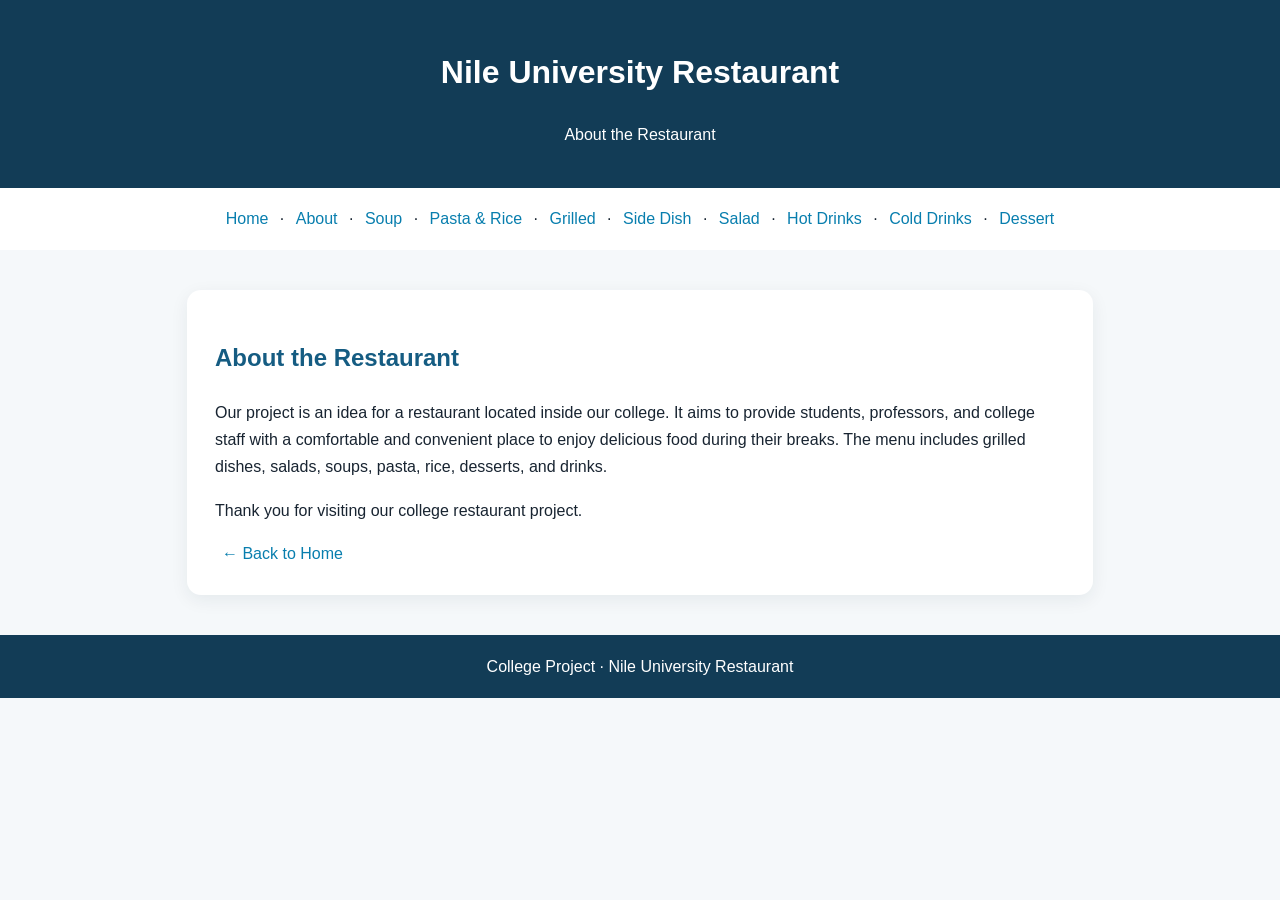
==== About.html @ 50bd56be "Add About the Restaurant menu page" ====
<!doctype html><html lang="en"><head><meta charset="utf-8"><meta name="viewport" content="width=device-width,initial-scale=1"><title>About the Restaurant | Nile University Restaurant</title><style>body{font-family:Arial,sans-serif;margin:0;background:#f5f8fa;color:#182431;line-height:1.7}header{background:#123c56;color:white;padding:24px;text-align:center}nav{background:white;padding:15px;text-align:center;line-height:2}a{color:#087eae;text-decoration:none;margin:0 7px}main{max-width:850px;margin:40px auto;padding:28px;background:white;border-radius:14px;box-shadow:0 5px 18px #142b3a12}h1,h2{color:#155c82}header h1{color:white}footer{text-align:center;background:#123c56;color:white;padding:18px;margin-top:40px}</style></head><body><header><h1>Nile University Restaurant</h1><p>About the Restaurant</p></header><nav><a href="Home.html">Home</a> · <a href="About.html">About</a> · <a href="Soup.html">Soup</a> · <a href="Pasta%20and%20Rice.html">Pasta & Rice</a> · <a href="Grilled.html">Grilled</a> · <a href="Side%20Dish.html">Side Dish</a> · <a href="Salad.html">Salad</a> · <a href="Hot%20Drinks.html">Hot Drinks</a> · <a href="Cold%20Drinks.html">Cold Drinks</a> · <a href="Dessert.html">Dessert</a></nav><main><h2>About the Restaurant</h2><p>Our project is an idea for a restaurant located inside our college. It aims to provide students, professors, and college staff with a comfortable and convenient place to enjoy delicious food during their breaks. The menu includes grilled dishes, salads, soups, pasta, rice, desserts, and drinks.</p><p>Thank you for visiting our college restaurant project.</p><a href="Home.html">← Back to Home</a></main><footer>College Project · Nile University Restaurant</footer></body></html>
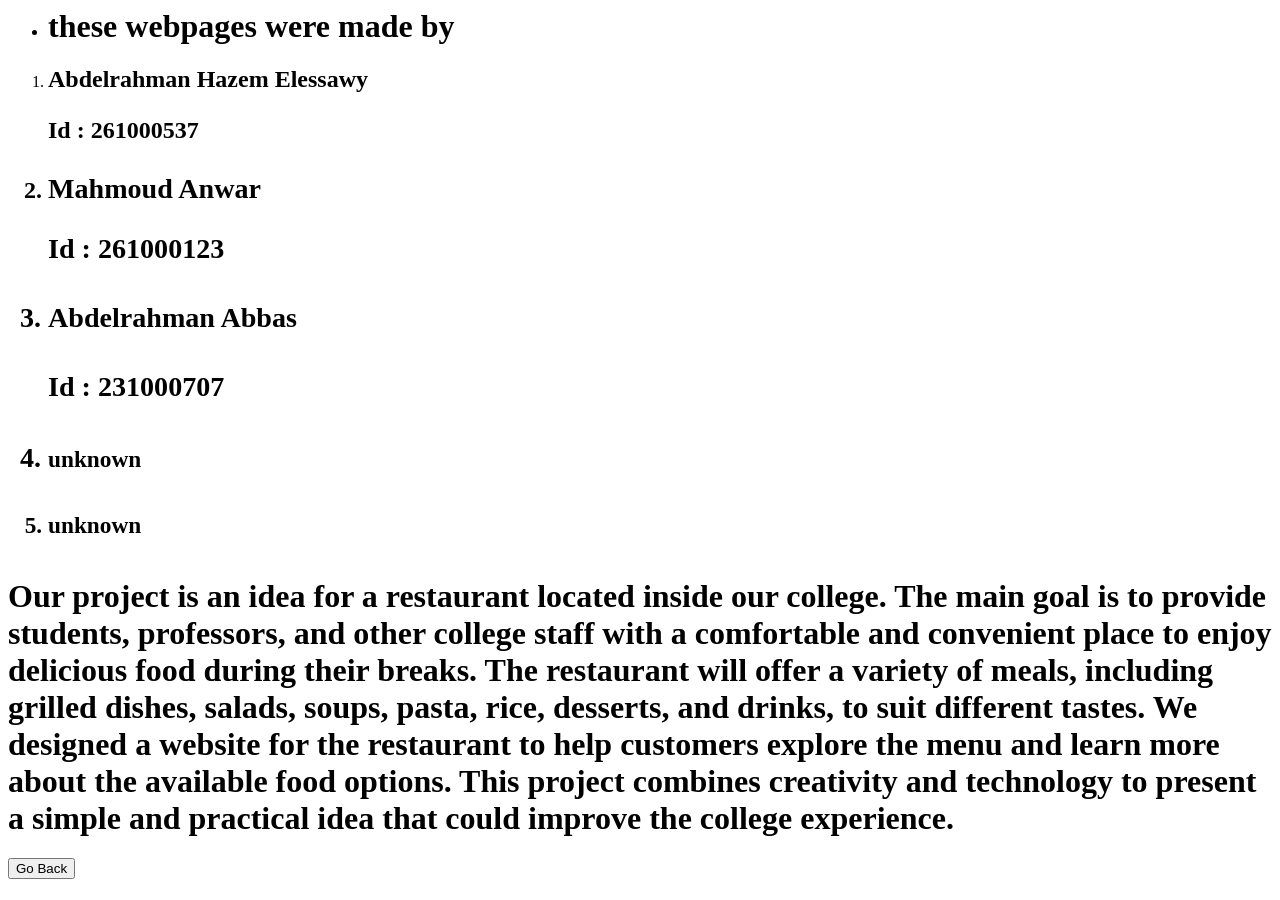
==== commit 73dd712d: "Update About.html" ====
--- a/About.html
+++ b/About.html
@@ -1 +1,46 @@
-<!doctype html><html lang="en"><head><meta charset="utf-8"><meta name="viewport" content="width=device-width,initial-scale=1"><title>About the Restaurant | Nile University Restaurant</title><style>body{font-family:Arial,sans-serif;margin:0;background:#f5f8fa;color:#182431;line-height:1.7}header{background:#123c56;color:white;padding:24px;text-align:center}nav{background:white;padding:15px;text-align:center;line-height:2}a{color:#087eae;text-decoration:none;margin:0 7px}main{max-width:850px;margin:40px auto;padding:28px;background:white;border-radius:14px;box-shadow:0 5px 18px #142b3a12}h1,h2{color:#155c82}header h1{color:white}footer{text-align:center;background:#123c56;color:white;padding:18px;margin-top:40px}</style></head><body><header><h1>Nile University Restaurant</h1><p>About the Restaurant</p></header><nav><a href="Home.html">Home</a> · <a href="About.html">About</a> · <a href="Soup.html">Soup</a> · <a href="Pasta%20and%20Rice.html">Pasta & Rice</a> · <a href="Grilled.html">Grilled</a> · <a href="Side%20Dish.html">Side Dish</a> · <a href="Salad.html">Salad</a> · <a href="Hot%20Drinks.html">Hot Drinks</a> · <a href="Cold%20Drinks.html">Cold Drinks</a> · <a href="Dessert.html">Dessert</a></nav><main><h2>About the Restaurant</h2><p>Our project is an idea for a restaurant located inside our college. It aims to provide students, professors, and college staff with a comfortable and convenient place to enjoy delicious food during their breaks. The menu includes grilled dishes, salads, soups, pasta, rice, desserts, and drinks.</p><p>Thank you for visiting our college restaurant project.</p><a href="Home.html">← Back to Home</a></main><footer>College Project · Nile University Restaurant</footer></body></html>+<html>
+
+
+<head>
+
+<link rel="stylesheet" href="About.css">
+
+<ul>
+
+
+<li> <h1> these webpages were made by </h1> </il>
+
+</ul>
+
+</head>
+
+
+<body>
+
+
+<ol>
+
+<li>  <h2> Abdelrahman Hazem Elessawy      <h2> </il>
+<p> Id : 261000537 </p>
+<li>  <h3> Mahmoud Anwar      <h3> </il>
+<p> Id : 261000123 </p>
+<li>  <h4>  Abdelrahman Abbas       <h4> </il>
+<p> Id : 231000707 </p>
+<li>  <h5> unknown     <h5> </il>
+
+<li>  <h4> unknown      <h4> </il>
+
+
+</ol>
+
+
+<h1> Our project is an idea for a restaurant located inside our college. The main goal is to provide students, professors, and other college staff with a comfortable and convenient place to enjoy delicious food during their breaks. The restaurant will offer a variety of meals, including grilled dishes, salads, soups, pasta, rice, desserts, and drinks, to suit different tastes. We designed a website for the restaurant to help customers explore the menu and learn more about the available food options. This project combines creativity and technology to present a simple and practical idea that could improve the college experience.</h1>
+ <a href="Home.html">
+ <button>Go Back</button>
+ </a>
+
+
+</body>
+
+
+</html>
